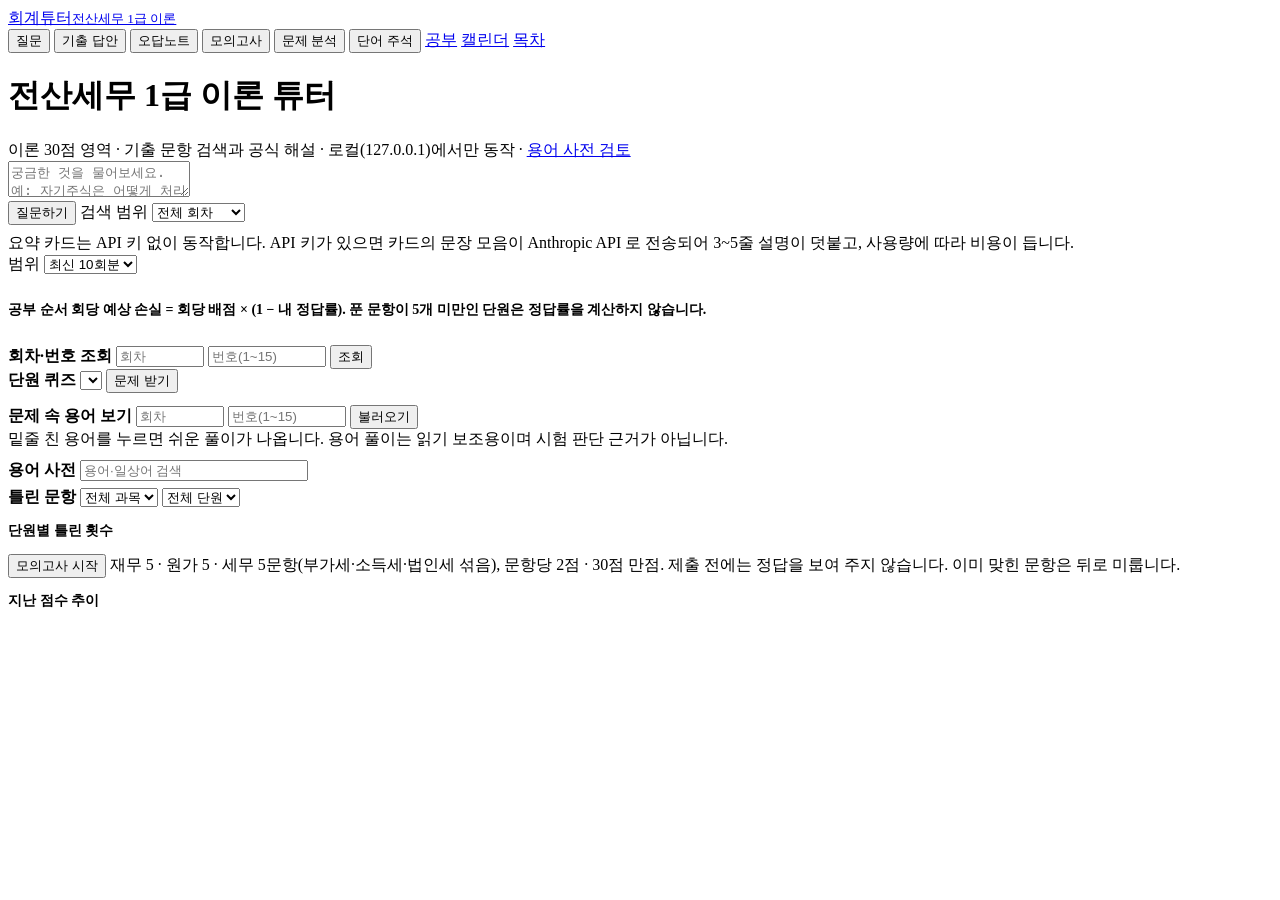
==== tutor/static/index.html @ b5118754 "계획 세우기(/plan)·계획↔실제 매칭(match)·캘린더(/calendar)·오늘의 공부 계획 연동·비밀번호 변경/초기화, 점검 시나리오와 스크린샷" ====
<!doctype html>
<html lang="ko">
<head>
<meta charset="utf-8">
<title>전산세무 1급 이론 튜터</title>
<meta name="viewport" content="width=device-width, initial-scale=1">
<link rel="stylesheet" href="/static/theme.css">
</head>
<body>
<header class="topbar"><div class="topbar-inner">
  <a class="brand" href="/">회계튜터<small>전산세무 1급 이론</small></a>
  <div class="tabs-wrap"><nav class="tabs" aria-label="화면 이동">
    <button class="tab active" data-tab="ask">질문</button>
    <button class="tab" data-tab="answers">기출 답안</button>
    <button class="tab" data-tab="notebook">오답노트</button>
    <button class="tab" data-tab="mock">모의고사</button>
    <button class="tab" data-tab="analysis">문제 분석</button>
    <button class="tab" data-tab="words">단어 주석</button>
    <a class="tab-link" href="/study">공부</a>
    <a class="tab-link" href="/calendar">캘린더</a>
    <a class="tab-link" href="/toc">목차</a>
  </nav></div>
</div></header>
<main>
<div id="ask-panel" class="panel active">
<section id="today" class="box today-card" aria-label="오늘의 공부"></section>
<h1>전산세무 1급 이론 튜터</h1>
<div class="sub">이론 30점 영역 · 기출 문항 검색과 공식 해설 · 로컬(127.0.0.1)에서만 동작 · <a id="glossaryReviewLink" href="/glossary-review">용어 사전 검토</a></div>
<div>
  <textarea id="q" aria-label="질문" placeholder="궁금한 것을 물어보세요. 예: 자기주식은 어떻게 처리해? / 수출하면 부가세가 0%라는데 무슨 뜻이야?"></textarea>
  <div class="row">
    <button id="ask">질문하기</button>
    <label class="small">검색 범위
      <select id="scope"><option value="all">전체 회차</option><option value="10">최신 10회분</option></select>
    </label>
  </div>
  <div id="recent" class="small" style="margin-top:8px"></div>
  <div id="favs" class="small" style="margin-top:4px"></div>
  <div class="small" style="margin-top:6px">요약 카드는 API 키 없이 동작합니다. API 키가 있으면 카드의 문장 모음이 Anthropic API 로 전송되어 3~5줄 설명이 덧붙고, 사용량에 따라 비용이 듭니다.</div>
  <div id="answer"></div>
</div>
</div>

<div id="analysis" class="panel">
  <div class="row" style="margin-top:0">
    <label class="small">범위 <select id="anScope"><option value="10">최신 10회분</option><option value="all">전체 회차</option></select></label>
    <span id="anInfo" class="small"></span>
  </div>
  <div style="margin-top:8px"><table id="anTable"></table></div>
  <h3 style="font-size:14px;margin-top:18px">공부 순서 <span class="small">회당 예상 손실 = 회당 배점 × (1 − 내 정답률). 푼 문항이 5개 미만인 단원은 정답률을 계산하지 않습니다.</span></h3>
  <table id="soTable"></table>
  <div id="studyRun" style="margin-top:12px"></div>
</div>

<div id="answers" class="panel">
  <div class="row" style="margin-top:0">
    <b>회차·번호 조회</b>
    <input id="lkRound" type="number" placeholder="회차" style="width:80px">
    <input id="lkNumber" type="number" placeholder="번호(1~15)" style="width:110px">
    <button id="lkGo">조회</button>
  </div>
  <div class="row"><b>단원 퀴즈</b>
    <select id="quizUnit"></select>
    <button id="quizGo" class="ghost">문제 받기</button>
  </div>
  <div id="card" style="margin-top:12px"></div>
</div>

<div id="words" class="panel">
  <div class="row" style="margin-top:0">
    <b>문제 속 용어 보기</b>
    <input id="wdRound" type="number" placeholder="회차" style="width:80px">
    <input id="wdNumber" type="number" placeholder="번호(1~15)" style="width:110px">
    <button id="wdGo">불러오기</button>
  </div>
  <div class="small">밑줄 친 용어를 누르면 쉬운 풀이가 나옵니다. 용어 풀이는 읽기 보조용이며 시험 판단 근거가 아닙니다.</div>
  <div id="wdCard" style="margin-top:10px"></div>
  <div id="wdMeaning" class="meaning"></div>
  <div class="row"><b>용어 사전</b> <input id="gq" placeholder="용어·일상어 검색" style="width:220px"></div>
  <div id="gList" style="margin-top:6px"></div>
</div>

<div id="notebook" class="panel">
  <div class="row" style="margin-top:0">
    <b>틀린 문항</b>
    <select id="nbSubject"><option value="">전체 과목</option><option>재무회계</option><option>원가회계</option><option>세무회계</option></select>
    <select id="nbUnit"><option value="">전체 단원</option></select>
    <span id="nbInfo" class="small"></span>
  </div>
  <div id="nbList" style="margin-top:8px"></div>
  <div id="nbCard" style="margin-top:12px"></div>
  <h3 style="font-size:14px">단원별 틀린 횟수</h3>
  <table id="nbCounts"></table>
</div>

<div id="mock" class="panel">
  <div class="row" style="margin-top:0">
    <button id="mockStart">모의고사 시작</button>
    <span class="small">재무 5 · 원가 5 · 세무 5문항(부가세·소득세·법인세 섞음), 문항당 2점 · 30점 만점. 제출 전에는 정답을 보여 주지 않습니다. 이미 맞힌 문항은 뒤로 미룹니다.</span>
  </div>
  <div id="mockBody" style="margin-top:10px"></div>
  <h3 style="font-size:14px">지난 점수 추이</h3>
  <table id="mockHistory"></table>
</div>

</main>
<script src="/static/quizcard.js"></script>
<script>
// ---- 탭 ----
document.querySelectorAll(".tab").forEach((tab) => tab.addEventListener("click", () => {
  document.querySelectorAll(".tab").forEach((t) => t.classList.toggle("active", t === tab));
  document.querySelectorAll(".panel").forEach((p) => p.classList.toggle("active", p.id === tab.dataset.tab || p.id === tab.dataset.tab + "-panel"));
  history.replaceState(null, "", "#" + tab.dataset.tab);
  revealActiveTab();
}));
function revealActiveTab() { const nav = document.querySelector(".tabs"); scrollTabIntoView(nav); }
function showTab(name) { document.querySelector(`.tab[data-tab="${name}"]`).click(); }

// ---- 질문창 ----
let lastAsk = { q: "", scope: "all" };
async function runAsk(q, scope) {
  q = q.trim();
  if (!q) return;
  $("ask").disabled = true;
  $("answer").replaceChildren(el("div", { className: "small", textContent: "찾는 중…" }));
  const { data } = await api("/api/ask", { q, scope });
  $("ask").disabled = false;
  lastAsk = { q, scope };
  if (!data.error) rememberQuery(q);
  renderAnswer(data);
}
$("ask").addEventListener("click", () => runAsk($("q").value, $("scope").value));

// ---- 최근 질문(브라우저 localStorage, 쓸 수 없어도 정상 동작) ----
const RECENT_KEY = "tutorRecentQueries";
function readRecent() {
  try { const v = JSON.parse(localStorage.getItem(RECENT_KEY) || "[]"); return Array.isArray(v) ? v.filter((x) => typeof x === "string").slice(0, 10) : []; }
  catch (e) { return []; }
}
function rememberQuery(q) {
  try { localStorage.setItem(RECENT_KEY, JSON.stringify([q, ...readRecent().filter((x) => x !== q)].slice(0, 10))); } catch (e) { /* 저장 실패는 무시 */ }
  renderRecent();
}
function renderRecent() {
  const box = $("recent");
  const items = readRecent();
  box.replaceChildren(el("b", { textContent: "최근 질문 " }), ...(items.length ? items.map((q) => {
    const b = el("button", { className: "ghost chip", textContent: q });
    b.addEventListener("click", () => { $("q").value = q; runAsk(q, $("scope").value); });
    return b;
  }) : [el("span", { textContent: "(없음)" })]));
}

// ---- 즐겨찾기(서버 DB) ----
async function loadFavorites() {
  const { data } = await api("/api/favorites");
  const box = $("favs");
  box.replaceChildren(el("b", { textContent: "즐겨찾기 " }), ...(data.favorites.length ? data.favorites.map((f) => {
    const open = el("button", { className: "ghost chip", textContent: "★ " + f.query });
    open.addEventListener("click", () => { $("q").value = f.query; $("scope").value = f.scope; runAsk(f.query, f.scope); });
    const del = el("button", { className: "ghost chip", textContent: "삭제", title: "즐겨찾기에서 삭제" });
    del.addEventListener("click", async () => { await api("/api/favorites/delete", { q: f.query }); loadFavorites(); updateStar(); });
    return el("span", { style: "white-space:nowrap" }, open, del, " ");
  }) : [el("span", { textContent: "(없음)" })]));
  window.favoriteQueries = new Set(data.favorites.map((f) => f.query));
}
async function updateStar() {
  const star = $("starBtn");
  if (!star) return;
  star.textContent = window.favoriteQueries.has(lastAsk.q) ? "★ 즐겨찾기 해제" : "☆ 즐겨찾기";
}

function renderAnswer(data) {
  const box = $("answer");
  box.replaceChildren();
  if (data.error) { box.append(el("div", { className: "result-wrong", textContent: data.error })); return; }
  if (data.no_direct) box.append(el("div", { className: "notice", textContent: "이 주제를 직접 다룬 기출을 찾지 못했습니다. 아래는 일부 낱말만 겹치는 문항일 수 있습니다." }));
  box.append(renderSummary(data.summary));
  const ai = data.ai;
  if (ai && ai.status === "ok") {
    box.append(el("div", { className: "small", textContent: "AI 설명 (요약 카드의 문장만 근거로, 출처는 회차-문항)" }),
               el("div", { className: "ai", textContent: ai.text }));
    if (ai.ungrounded.length) box.append(el("div", { className: "notice", textContent: "주의: 검색 근거에 없는 출처가 인용됐습니다: " + ai.ungrounded.join(", ") }));
    box.append(el("div", { className: "small", textContent: ai.message }));
  } else if (ai && ai.message) {
    box.append(el("div", { className: "notice", textContent: ai.message }));
  }
  const s = data.search;
  const info = `검색 범위: ${s.scope} · 검색어: ${s.terms.join(", ") || "-"}` + (s.expanded.length ? ` · 일상어 확장: ${s.expanded.join(", ")}` : "");
  box.append(el("div", { className: "small", style: "margin-top:8px", textContent: info }));
  if (s.note) box.append(el("div", { className: "notice", textContent: s.note }));
  for (const r of s.results) {
    const row = el("div", { className: "hit" });
    row.append(el("div", { className: "meta", textContent: `출처 ${r.id} (${r.round}회 ${r.number}번) · ${[r.subject, r.tax, r.unit].filter(Boolean).join(" › ")}` }),
               ...(r.tax_notice ? [el("span", { className: "taxflag", textContent: r.tax_notice })] : []),
               el("div", { textContent: r.question }));
    const open = el("button", { className: "ghost", textContent: "문제·해설 열기" });
    open.style.marginTop = "4px";
    open.addEventListener("click", () => { showTab("answers"); loadQuestion(r.round, r.number); });
    row.append(open);
    box.append(row);
  }
}

function sentenceList(items) {
  if (!items.length) return el("div", { className: "small", textContent: "해당 문장이 없습니다." });
  const ul = el("ul");
  for (const it of items) {
    const li = el("li", {}, ...highlight(it.text, it.matched), " ", el("span", { className: "src", textContent: `(${it.sources.join(", ")}${it.count > 1 ? ` · ${it.count}회 출제` : ""} · 핵심어 ${it.matched.join(", ")})` }));
    if (it.tax_notice) li.append(" ", el("span", { className: "taxflag", textContent: it.tax_notice }));
    ul.append(li);
  }
  return ul;
}
function renderSummary(sm) {
  const card = el("div", { className: "card" });
  const cv = sm.coverage;
  card.append(el("b", { textContent: "주제 요약 카드 " }));
  const star = el("button", { id: "starBtn", className: "ghost chip" });
  star.addEventListener("click", async () => {
    const saved = window.favoriteQueries.has(lastAsk.q);
    await api(saved ? "/api/favorites/delete" : "/api/favorites", { q: lastAsk.q, scope: lastAsk.scope });
    await loadFavorites();
    updateStar();
  });
  card.append(star);
  setTimeout(updateStar, 0);
  if (!cv.questions) { card.append(el("div", { className: "small", textContent: "요약할 관련 기출이 없습니다." })); return card; }
  card.append(el("div", { className: "small", textContent: `출제 현황: 관련 기출 ${cv.questions}문항 · ${cv.round_count}개 회차(${cv.rounds.join(", ")}회) · 가장 최근 ${cv.latest_round}회` }));
  if (sm.tax_notice) card.append(el("div", {}, el("span", { className: "taxflag", textContent: sm.tax_notice })));
  const ok = el("div", { className: "okc" }, el("h3", { textContent: "맞는 문장 (시험에서 옳다고 인정된 내용)" }), sentenceList(sm.right));
  const trap = el("div", { className: "trap" }, el("h3", { textContent: "자주 나온 함정 (틀린 문장으로 출제된 내용)" }), sentenceList(sm.traps));
  card.append(ok, trap);
  if (sm.excluded.length) {
    const ul = el("ul");
    for (const e of sm.excluded) ul.append(el("li", {}, `${e.id} [${e.kind}] ${e.question.slice(0, 60)}${e.question.length > 60 ? "…" : ""}`));
    card.append(el("h3", { textContent: "문장 요약에서 제외한 문항 (계산·조합·식별형·전항 정답 처리)" }), ul);
  }
  const run = el("div", { id: "topicRun", style: "margin-top:8px" });
  const go = el("button", { id: "topicGo", textContent: `이 주제 기출 풀기 (${sm.related_ids.length}문제)` });
  go.addEventListener("click", () => runSession(sm.related_ids, run, "이 주제 기출"));
  card.append(el("div", { className: "row" }, go), run);
  card.append(el("div", { className: "small", textContent: "문항 유형(옳은/옳지 않은 것)은 문제 글의 낱말로 자동 판별하므로 틀릴 수 있습니다. 시험 판단은 공식 해설을 따르세요." }));
  return card;
}

// ---- 문제 분석 탭 ----
async function loadAnalysis() {
  const { data } = await api("/api/analysis?" + query({ scope: $("anScope").value }));
  $("anInfo").textContent = `분석 회차 ${data.rounds}개 · 문항 ${data.total_questions}개 (배점은 문항당 점수의 합 ÷ 회차 수)`;
  const table = $("anTable");
  table.replaceChildren(el("tr", {}, ...["단원", "출제 문항", "출제 회차", "회차 출제율", "문항 비율", "회당 배점"].map((h) => el("th", { textContent: h }))));
  for (const r of data.rows) {
    table.append(el("tr", {},
      el("td", { textContent: r.label }), el("td", { className: "num", textContent: r.questions }),
      el("td", { className: "num", textContent: r.rounds }),
      el("td", { className: "num", textContent: Math.round(r.appear_rate * 100) + "%" }),
      el("td", { className: "num", textContent: (r.share * 100).toFixed(1) + "%" }),
      el("td", { className: "num", textContent: r.points_per_round })));
  }
}
$("anScope").addEventListener("change", () => { loadAnalysis(); loadStudyOrder(); });

async function loadStudyOrder() {
  const { data } = await api("/api/study_order?" + query({ scope: $("anScope").value }));
  const table = $("soTable");
  table.replaceChildren(el("tr", {}, ...["순서", "단원", "회당 배점", "푼 문항", "내 정답률", "회당 예상 손실", ""].map((h) => el("th", { textContent: h }))));
  data.rows.forEach((r, n) => {
    const go = el("button", { className: "ghost", textContent: "이 단원 5문제 풀기" });
    go.addEventListener("click", async () => {
      const res = await api("/api/quiz_set?" + query({ subject: r.subject, tax: r.tax, unit: r.unit, count: 5 }));
      if (res.ok) runSession(res.data.ids, $("studyRun"), `${r.label} 5문제`);
    });
    const lack = r.status !== "ok";
    table.append(el("tr", {}, el("td", { className: "num", textContent: lack ? "-" : n + 1 }), el("td", { textContent: r.label }),
      el("td", { className: "num", textContent: r.points_per_round }), el("td", { className: "num", textContent: r.solved_questions }),
      el("td", { className: "num", textContent: lack ? "기록 부족" : Math.round(r.accuracy * 100) + "%" }),
      el("td", { className: "num", textContent: lack ? "기록 부족" : r.expected_loss }), el("td", {}, go)));
  });
}

// ---- 기출 답안 탭 ----
let solved = [];
async function loadQuestion(round, number) {
  const { ok, data } = await api("/api/question?" + query({ round, number }));
  if (!ok) { $("card").replaceChildren(el("div", { className: "result-wrong", textContent: data.error })); return; }
  renderCard(data, $("card"));
}
$("lkGo").addEventListener("click", () => loadQuestion($("lkRound").value, $("lkNumber").value));
$("quizGo").addEventListener("click", async () => {
  const [subject, tax, unit] = $("quizUnit").value.split("|");
  const { ok, data } = await api("/api/quiz?" + query({ subject, tax, unit, exclude: solved.join(",") }));
  if (!ok) { solved = []; $("card").replaceChildren(el("div", { className: "notice", textContent: data.error + " (푼 문제 목록을 비웠습니다. 다시 눌러 주세요.)" })); return; }
  solved.push(data.id);
  renderCard(data, $("card"));
});
async function loadUnits() {
  const { data } = await api("/api/units");
  $("quizUnit").replaceChildren(el("option", { value: "||", textContent: "전체 단원" }),
    ...data.units.map((u) => el("option", { value: `${u.subject}|${u.tax}|${u.unit}`, textContent: `${u.label} (${u.count})` })));
  const names = [...new Set(data.units.map((u) => u.unit))].sort();
  $("nbUnit").replaceChildren(el("option", { value: "", textContent: "전체 단원" }), ...names.map((n) => el("option", { value: n, textContent: n })));
}

// ---- 단어 주석 탭 ----
function renderAnnotated(pieces, meanings) {
  const span = el("span");
  for (const p of pieces) {
    if (!p.term) { span.append(p.text); continue; }
    const t = el("span", { className: "term", textContent: p.text });
    t.addEventListener("click", () => {
      const box = $("wdMeaning");
      box.style.display = "block";
      box.replaceChildren(el("b", { textContent: p.term + " : " }), meanings[p.term]);
    });
    span.append(t);
  }
  return span;
}
$("wdGo").addEventListener("click", async () => {
  const { ok, data } = await api("/api/annotated?" + query({ round: $("wdRound").value, number: $("wdNumber").value }));
  const card = $("wdCard");
  $("wdMeaning").style.display = "none";
  if (!ok) { card.replaceChildren(el("div", { className: "result-wrong", textContent: data.error })); return; }
  card.replaceChildren(el("div", { className: "meta", textContent: `${data.id} · ${[data.meta.subject, data.meta.tax, data.meta.unit].filter(Boolean).join(" › ")}` }),
    el("div", { style: "margin:6px 0;font-weight:600" }, renderAnnotated(data.question, data.meanings)),
    ...data.choices.map((c, i) => el("div", { style: "margin:3px 0" }, `${["①", "②", "③", "④"][i] || i + 1} `, renderAnnotated(c, data.meanings))));
});
async function loadGlossary() {
  const { data } = await api("/api/glossary?" + query({ q: $("gq").value }));
  $("gList").replaceChildren(...data.terms.map((t) => el("div", { className: "hit" }, el("b", { textContent: t.term }), " — " + t.meaning)));
}
$("gq").addEventListener("input", loadGlossary);

// ---- 오답노트 탭 ----
async function loadNotebook() {
  const { data } = await api("/api/notebook?" + query({ subject: $("nbSubject").value, unit: $("nbUnit").value }));
  $("nbInfo").textContent = `오답노트에 남은 문항 ${data.items.length}개 (다시 풀어 맞히면 빠집니다)`;
  const list = $("nbList");
  list.replaceChildren(...(data.items.length ? data.items.map((it) => {
    const row = el("div", { className: "hit" }, el("span", { className: "meta", textContent: `${it.id} · ${[it.subject, it.tax, it.unit].filter(Boolean).join(" › ")} · 틀린 횟수 ${it.wrong_count}` }),
                    el("div", { textContent: it.first_line }));
    const again = el("button", { className: "ghost", textContent: "다시 풀기" });
    again.style.marginTop = "4px";
    again.addEventListener("click", async () => {
      const { ok, data: q } = await api("/api/question?" + query({ id: it.id }));
      if (ok) renderCard(q, $("nbCard"), ({ kind }) => { if (kind === "correct") loadNotebook(); });
    });
    row.append(again);
    return row;
  }) : [el("div", { className: "small", textContent: "오답노트가 비어 있습니다." })]));
  const table = $("nbCounts");
  table.replaceChildren(el("tr", {}, ...["단원", "틀린 횟수(누적)", "아직 남은 문항"].map((h) => el("th", { textContent: h }))));
  for (const r of data.unit_counts) table.append(el("tr", {}, el("td", { textContent: r.label }), el("td", { className: "num", textContent: r.wrong_total }), el("td", { className: "num", textContent: r.open_questions })));
}
$("nbSubject").addEventListener("change", loadNotebook);
$("nbUnit").addEventListener("change", loadNotebook);
document.querySelector('.tab[data-tab="notebook"]').addEventListener("click", loadNotebook);

// ---- 모의고사 탭 ----
let mockAnswers = {};
$("mockStart").addEventListener("click", async () => {
  const { ok, data } = await api("/api/mock/new");
  if (!ok) { $("mockBody").replaceChildren(el("div", { className: "notice", textContent: data.error })); return; }
  mockAnswers = {};
  const ids = data.questions.map((q) => q.id);
  const sheet = el("div", { className: "sheet" });
  const bubbles = [];                                          // 문항별 OMR 칸 4개
  const progress = el("div", { className: "omr-progress", ariaLive: "polite" });
  const refresh = () => {
    ids.forEach((id, n) => bubbles[n].forEach((b, i) => b.classList.toggle("on", mockAnswers[id] === String(i + 1))));
    progress.textContent = `${Object.keys(mockAnswers).length} / ${ids.length} 문항 답함`;
  };
  data.questions.forEach((q, n) => {
    const item = el("div", { className: "hit", id: `mq-${n + 1}` }, el("div", { className: "meta", textContent: `${n + 1}번 · ${q.subject}${q.tax ? " › " + q.tax : ""}` }),
                    el("div", { className: "stem", textContent: q.question }));
    for (const note of q.tax_notes || (q.tax_notice ? [q.tax_notice] : [])) item.append(el("div", {}, el("span", { className: "taxflag", textContent: note })));
    const buttons = q.choices.map((text, i) => {
      const b = choiceButton(i, text);
      b.addEventListener("click", () => {                       // 제출 전에는 고르기만 한다(채점·정답 표시 없음)
        mockAnswers[q.id] = String(i + 1);
        buttons.forEach((x) => x.classList.toggle("picked", x === b));
        refresh();
      });
      return b;
    });
    bubbles.push(q.choices.map((_, i) => {
      const dot = el("button", { className: "omr-bubble", textContent: String(i + 1), ariaLabel: `${n + 1}번 문항 ${i + 1}번 보기` });
      dot.addEventListener("click", () => buttons[i].click());
      return dot;
    }));
    item.append(...buttons);
    sheet.append(item);
  });
  const submit = el("button", { id: "mockSubmit", textContent: "제출하고 채점하기" });
  submit.addEventListener("click", async () => {
    submit.disabled = true;
    const res = await api("/api/mock/submit", { ids, answers: mockAnswers });
    renderMockResult(res.data);
    loadStudyOrder();
    loadMockHistory(res.data.history);
  });
  const omr = el("table", { className: "omr-table" }, ...ids.map((_, n) => el("tr", {}, el("th", { textContent: n + 1, scope: "row" }), ...bubbles[n].map((b) => el("td", {}, b)))));
  const box = el("div", { className: "mock-layout" }, sheet, el("aside", { className: "omr-panel" }, el("div", { className: "omr-title", textContent: "OMR 답안카드" }), omr, progress, submit));
  refresh();
  $("mockBody").replaceChildren(box);
});
function renderMockResult(r) {
  const box = el("div", { id: "mockResult" });
  box.append(el("div", { className: "result-right", textContent: `점수 ${r.score} / ${r.max_score}점` }),
             el("div", { className: "small", textContent: Object.entries(r.by_subject).map(([s, v]) => `${s} ${v.score}/${v.max}`).join(" · ") }));
  if (!r.wrong.length) box.append(el("div", { textContent: "모두 맞혔습니다." }));
  for (const w of r.wrong) {
    box.append(el("div", { className: "hit" }, el("div", { className: "meta", textContent: `${w.id} · ${w.subject} › ${w.unit} · 내 답 ${w.your_choice || "미응답"} · 정답 ${w.answer}번` }),
                  el("div", { textContent: w.question }), el("div", { className: "explain", textContent: w.explanation })));
  }
  $("mockBody").replaceChildren(box);
}
async function loadMockHistory(known) {
  const history = known || (await api("/api/mock/history")).data.history;
  const table = $("mockHistory");
  table.replaceChildren(el("tr", {}, ...["회차", "날짜", "점수", "재무", "원가", "세무", "직전 대비"].map((h) => el("th", { textContent: h }))));
  for (const h of history) {
    const sub = (name) => `${h.by_subject[name].score}/${h.by_subject[name].max}`;
    table.append(el("tr", {}, el("td", { textContent: h.n }), el("td", { textContent: new Date(h.taken_at * 1000).toLocaleString("ko-KR") }),
      el("td", { className: "num", textContent: `${h.score}/${h.max_score}` }), el("td", { textContent: sub("재무회계") }),
      el("td", { textContent: sub("원가회계") }), el("td", { textContent: sub("세무회계") }),
      el("td", { className: "num", textContent: h.diff === null ? "-" : (h.diff > 0 ? "+" : "") + h.diff })));
  }
}
document.querySelector('.tab[data-tab="mock"]').addEventListener("click", () => loadMockHistory());

// ------------------------------------------------------------------ 오늘의 공부 카드(첫 화면 맨 위)
const TASK_HREF = {
  note: (t) => "/study/" + encodeURIComponent(t.unit),
  ox: (t) => "/ox?" + query({ subject: t.subject, tax: t.tax, unit: t.unit, count: t.need || 20 }),
  quiz: (t) => "/ox?" + query({ mode: "quiz", subject: t.subject, tax: t.tax, unit: t.unit, count: t.need || 5 }),
  review: () => "/ox?mode=review",
  mock: () => "/#mock",
};
async function loadToday() {
  const { ok, data } = await api("/api/today");
  const card = $("today");
  if (!ok) { card.replaceChildren(); return; }
  const done = data.tasks.filter((t) => t.done).length;
  const head = el("h2", {}, "오늘의 공부 ", el("span", { id: "todayStatus", className: data.complete ? "today-done" : "small", textContent: data.rest ? data.message : data.complete ? "오늘 완료" : `${done}/${data.tasks.length} 완료` }));
  const list = el("ul", { className: "today-list", id: "todayList" });
  for (const t of data.tasks) {
    const row = el("li", { className: "today-row" + (t.done ? " done" : "") });
    row.dataset.task = t.key;
    const go = el("a", { className: t.done ? "btn ghost-btn" : "btn", href: TASK_HREF[t.kind](t), textContent: t.kind === "review" ? (t.done ? "복습 열기" : "바로 시작") : t.kind === "note" ? "노트 열기" : "시작" });
    row.append(el("span", { className: "today-check", ariaLabel: t.done ? "완료" : "아직", textContent: t.done ? "✔" : "○" }), el("span", { className: "today-label" }, el("b", { textContent: t.label + " " }), t.detail), go);
    list.append(row);
  }
  const pct = (x) => (x.rate === null ? "-" : Math.round(x.rate * 100) + "%");
  const bars = data.week.map((d) => el("tr", {}, el("td", { textContent: d.date.slice(5) }),
    el("td", { className: "num", textContent: d.ox.n ? `${pct(d.ox)} (${d.ox.right}/${d.ox.n})` : "-" }),
    el("td", { className: "num", textContent: d.quiz.n ? `${pct(d.quiz)} (${d.quiz.right}/${d.quiz.n})` : "-" })));
  const week = el("details", { className: "today-week" }, el("summary", { textContent: "지난 7일 기록" }),
    el("table", { id: "weekTable" }, el("thead", {}, el("tr", {}, el("th", { textContent: "날짜" }), el("th", { textContent: "O/X 정답률" }), el("th", { textContent: "기출 정답률" }))), el("tbody", {}, ...bars)));
  const settings = el("details", { className: "today-settings" }, el("summary", { textContent: "하루 분량 설정" }));
  const inputs = {};
  const labels = { daily_notes: ["노트 수", 1, 5], daily_ox: ["O/X 개수", 5, 50], daily_questions: ["기출 개수", 1, 30] };
  const form = el("div", { className: "row" });
  for (const [key, [label, min, max]] of Object.entries(labels)) {
    inputs[key] = el("input", { type: "number", id: "set-" + key, min: String(min), max: String(max), value: String(data.settings[key]), ariaLabel: label });
    form.append(el("label", { className: "small" }, label + " ", inputs[key]));
  }
  const save = el("button", { id: "settingsSave", className: "ghost", textContent: "저장" });
  const msg = el("span", { className: "small", id: "settingsMsg" });
  save.addEventListener("click", async () => {
    const res = await api("/api/settings", Object.fromEntries(Object.entries(inputs).map(([k, i]) => [k, i.value])));
    if (!res.ok) { msg.textContent = res.data.error; return; }
    await loadToday();
    $("todayMsg").textContent = "하루 분량을 저장했습니다.";
  });
  form.append(save, msg);
  settings.append(form);
  card.replaceChildren(head,
    el("div", { className: "small", id: "todayMeta" }, "연속 공부 ", el("b", { id: "streakDays", textContent: `${data.streak}일` }), ` · 예정된 복습 ${data.review.waiting}개(아직 날짜 안 됨) · 복습 완료 ${data.review.done}개 · 오늘 ${data.date} · `,
      el("a", { id: "calendarLink", href: "/calendar", textContent: data.plan ? "내 계획(캘린더)" : "계획 세우기" })),
    list, week, settings, el("div", { className: "small", id: "todayMsg" }));
}
loadToday();

loadAnalysis(); loadStudyOrder(); loadUnits(); loadGlossary(); renderRecent(); loadFavorites();
function tabFromHash() { if (document.querySelector(`.tab[data-tab="${location.hash.slice(1)}"]`)) showTab(location.hash.slice(1)); }   // 다른 화면의 탭 링크(/#answers 등)
tabFromHash();
window.addEventListener("hashchange", tabFromHash);
watchTabOverflow(document.querySelector(".tabs"));
revealActiveTab();
</script>
</body>
</html>
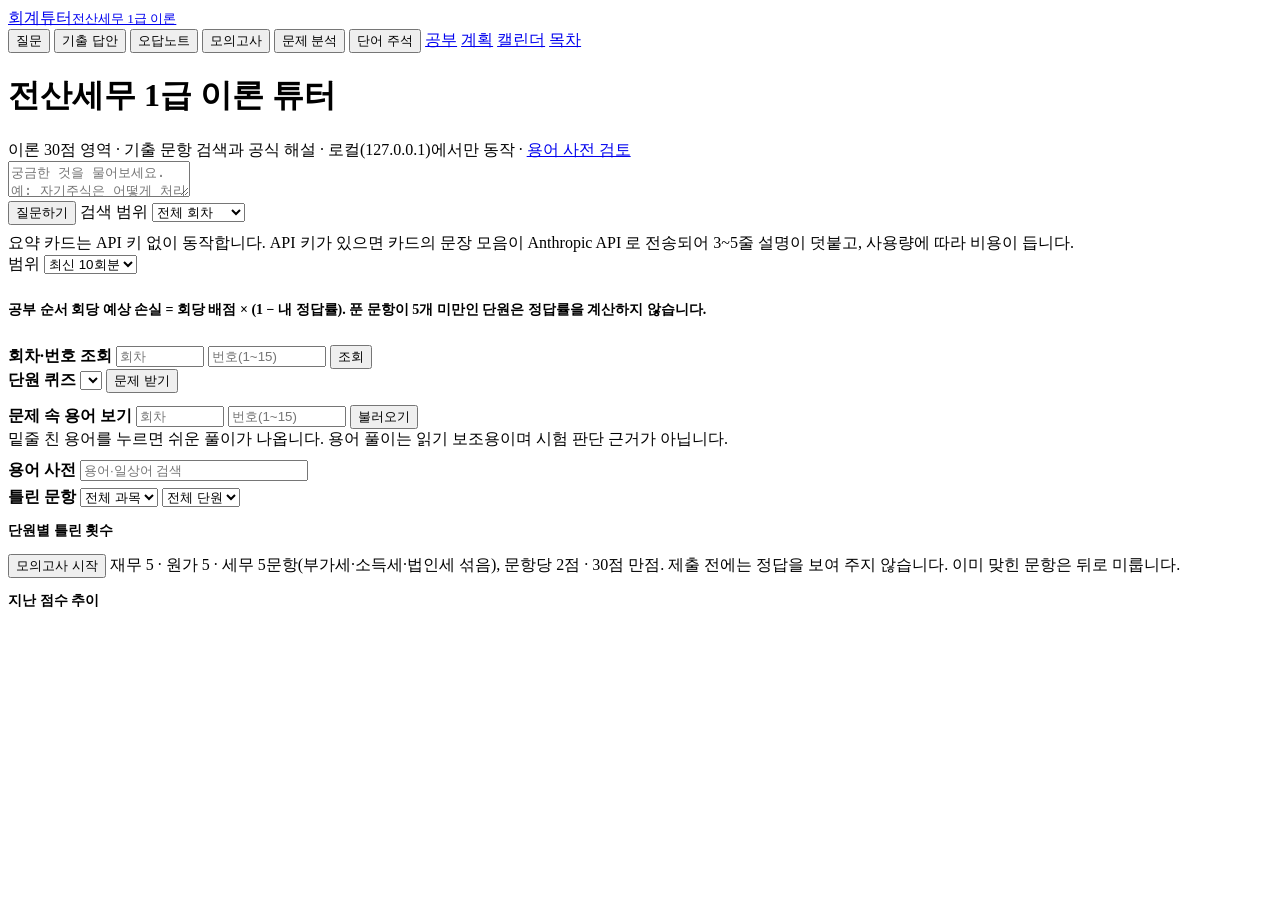
==== commit 7e6b2b3d: "상단 탭: 데스크톱 폭에서 줄바꿈해 모두 보이게, '계획' 탭 추가, 계획 없는 오늘의 공부 카드 링크를 /plan 으로, 점검 시나리오" ====
--- a/tutor/static/index.html
+++ b/tutor/static/index.html
@@ -17,6 +17,7 @@
     <button class="tab" data-tab="analysis">문제 분석</button>
     <button class="tab" data-tab="words">단어 주석</button>
     <a class="tab-link" href="/study">공부</a>
+    <a class="tab-link" href="/plan">계획</a>
     <a class="tab-link" href="/calendar">캘린더</a>
     <a class="tab-link" href="/toc">목차</a>
   </nav></div>
@@ -192,7 +193,7 @@
   for (const r of s.results) {
     const row = el("div", { className: "hit" });
     row.append(el("div", { className: "meta", textContent: `출처 ${r.id} (${r.round}회 ${r.number}번) · ${[r.subject, r.tax, r.unit].filter(Boolean).join(" › ")}` }),
-               ...(r.tax_notice ? [el("span", { className: "taxflag", textContent: r.tax_notice })] : []),
+               ...(r.tax_notice ? [el("span", { className: "taxflag", textContent: r.tax_notice })] : []), ...basisBadges(r),
                el("div", { textContent: r.question }));
     const open = el("button", { className: "ghost", textContent: "문제·해설 열기" });
     open.style.marginTop = "4px";
@@ -208,6 +209,7 @@
   for (const it of items) {
     const li = el("li", {}, ...highlight(it.text, it.matched), " ", el("span", { className: "src", textContent: `(${it.sources.join(", ")}${it.count > 1 ? ` · ${it.count}회 출제` : ""} · 핵심어 ${it.matched.join(", ")})` }));
     if (it.tax_notice) li.append(" ", el("span", { className: "taxflag", textContent: it.tax_notice }));
+    li.append(" ", ...basisBadges(it));
     ul.append(li);
   }
   return ul;
@@ -373,7 +375,8 @@
   };
   data.questions.forEach((q, n) => {
     const item = el("div", { className: "hit", id: `mq-${n + 1}` }, el("div", { className: "meta", textContent: `${n + 1}번 · ${q.subject}${q.tax ? " › " + q.tax : ""}` }),
-                    el("div", { className: "stem", textContent: q.question }));
+                    el("div", { className: "stem", textContent: q.question_view || q.question }), ...renderTables(q.tables));
+    if (q.exam_basis || (q.pre_amend || []).length) item.append(el("div", { className: "basis-row" }, ...basisBadges(q)));
     for (const note of q.tax_notes || (q.tax_notice ? [q.tax_notice] : [])) item.append(el("div", {}, el("span", { className: "taxflag", textContent: note })));
     const buttons = q.choices.map((text, i) => {
       const b = choiceButton(i, text);
@@ -478,7 +481,7 @@
   settings.append(form);
   card.replaceChildren(head,
     el("div", { className: "small", id: "todayMeta" }, "연속 공부 ", el("b", { id: "streakDays", textContent: `${data.streak}일` }), ` · 예정된 복습 ${data.review.waiting}개(아직 날짜 안 됨) · 복습 완료 ${data.review.done}개 · 오늘 ${data.date} · `,
-      el("a", { id: "calendarLink", href: "/calendar", textContent: data.plan ? "내 계획(캘린더)" : "계획 세우기" })),
+      el("a", { id: "calendarLink", href: data.plan ? "/calendar" : "/plan", textContent: data.plan ? "내 계획(캘린더)" : "계획 세우기" })),
     list, week, settings, el("div", { className: "small", id: "todayMsg" }));
 }
 loadToday();
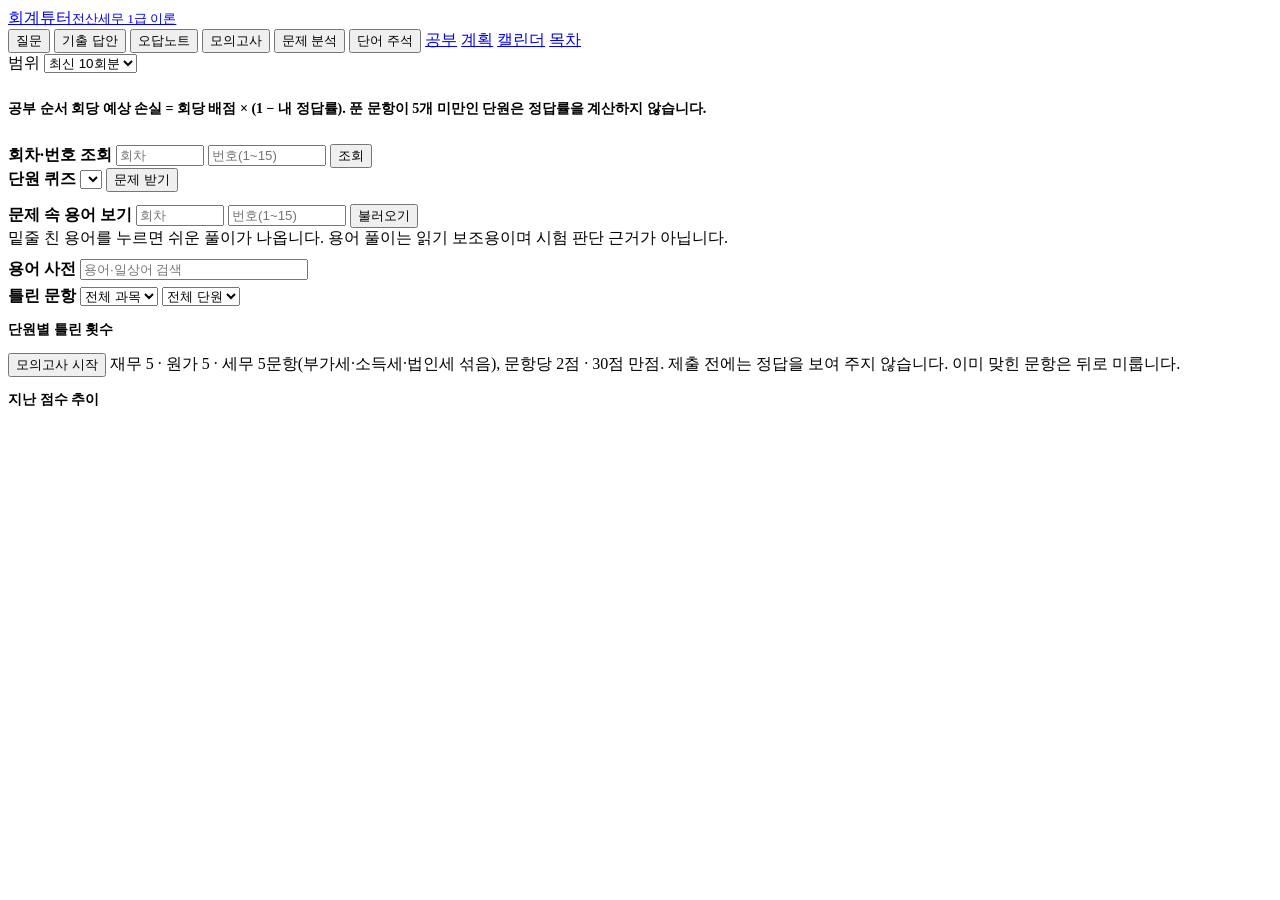
==== commit 88bd2103: "첫 화면 흐름 1·2단계: 로그인 뒤 계획 없으면 /start, 홈은 오늘의 공부 중심(질문창은 /#ask), 오늘의 공부 순서(노트→O/X→기출→복습)·이유·다음 할 일·복습 0" ====
--- a/tutor/static/index.html
+++ b/tutor/static/index.html
@@ -25,6 +25,7 @@
 <main>
 <div id="ask-panel" class="panel active">
 <section id="today" class="box today-card" aria-label="오늘의 공부"></section>
+<div id="askBox" hidden>
 <h1>전산세무 1급 이론 튜터</h1>
 <div class="sub">이론 30점 영역 · 기출 문항 검색과 공식 해설 · 로컬(127.0.0.1)에서만 동작 · <a id="glossaryReviewLink" href="/glossary-review">용어 사전 검토</a></div>
 <div>
@@ -41,6 +42,7 @@
   <div id="answer"></div>
 </div>
 </div>
+</div>
 
 <div id="analysis" class="panel">
   <div class="row" style="margin-top:0">
@@ -112,6 +114,7 @@
   document.querySelectorAll(".tab").forEach((t) => t.classList.toggle("active", t === tab));
   document.querySelectorAll(".panel").forEach((p) => p.classList.toggle("active", p.id === tab.dataset.tab || p.id === tab.dataset.tab + "-panel"));
   history.replaceState(null, "", "#" + tab.dataset.tab);
+  $("askBox").hidden = location.hash !== "#ask";                                  // 질문 입력창은 '질문' 탭(/#ask)에서만 보인다. 홈(/)은 오늘의 공부가 주인공
   revealActiveTab();
 }));
 function revealActiveTab() { const nav = document.querySelector(".tabs"); scrollTabIntoView(nav); }
@@ -449,10 +452,13 @@
   const head = el("h2", {}, "오늘의 공부 ", el("span", { id: "todayStatus", className: data.complete ? "today-done" : "small", textContent: data.rest ? data.message : data.complete ? "오늘 완료" : `${done}/${data.tasks.length} 완료` }));
   const list = el("ul", { className: "today-list", id: "todayList" });
   for (const t of data.tasks) {
-    const row = el("li", { className: "today-row" + (t.done ? " done" : "") });
+    const row = el("li", { className: "today-row" + (t.done ? " done" : "") + (t.next ? " next" : "") });
     row.dataset.task = t.key;
     const go = el("a", { className: t.done ? "btn ghost-btn" : "btn", href: TASK_HREF[t.kind](t), textContent: t.kind === "review" ? (t.done ? "복습 열기" : "바로 시작") : t.kind === "note" ? "노트 열기" : "시작" });
-    row.append(el("span", { className: "today-check", ariaLabel: t.done ? "완료" : "아직", textContent: t.done ? "✔" : "○" }), el("span", { className: "today-label" }, el("b", { textContent: t.label + " " }), t.detail), go);
+    row.append(el("span", { className: "today-check", ariaLabel: t.done ? "완료" : "아직", textContent: t.done ? "✔" : "○" }), el("span", { className: "today-label" }, el("b", { textContent: t.label + " " }), t.detail,
+      ...(t.carried ? [" ", el("span", { className: "carry-badge", textContent: t.carried_note })] : []),
+      ...(t.next ? [" ", el("span", { className: "next-badge", textContent: "다음 할 일" })] : []),
+      el("div", { className: "today-reason small", textContent: t.reason })), go);
     list.append(row);
   }
   const pct = (x) => (x.rate === null ? "-" : Math.round(x.rate * 100) + "%");
@@ -479,7 +485,9 @@
   });
   form.append(save, msg);
   settings.append(form);
-  card.replaceChildren(head,
+  const unitLine = data.units.length ? el("div", { id: "todayUnits", className: "today-units" }, "오늘 단원: ",
+    ...data.units.flatMap((u, i) => [i ? " · " : "", el("b", { textContent: u.unit }), ` (${u.subject}${u.tax ? " · " + u.tax : ""})`])) : null;
+  card.replaceChildren(head, ...(unitLine ? [unitLine] : []),
     el("div", { className: "small", id: "todayMeta" }, "연속 공부 ", el("b", { id: "streakDays", textContent: `${data.streak}일` }), ` · 예정된 복습 ${data.review.waiting}개(아직 날짜 안 됨) · 복습 완료 ${data.review.done}개 · 오늘 ${data.date} · `,
       el("a", { id: "calendarLink", href: data.plan ? "/calendar" : "/plan", textContent: data.plan ? "내 계획(캘린더)" : "계획 세우기" })),
     list, week, settings, el("div", { className: "small", id: "todayMsg" }));
@@ -489,6 +497,7 @@
 loadAnalysis(); loadStudyOrder(); loadUnits(); loadGlossary(); renderRecent(); loadFavorites();
 function tabFromHash() { if (document.querySelector(`.tab[data-tab="${location.hash.slice(1)}"]`)) showTab(location.hash.slice(1)); }   // 다른 화면의 탭 링크(/#answers 등)
 tabFromHash();
+if (!location.hash) document.querySelectorAll(".tab").forEach((t) => t.classList.remove("active"));   // 홈: 탭이 아니라 '오늘의 공부' 화면
 window.addEventListener("hashchange", tabFromHash);
 watchTabOverflow(document.querySelector(".tabs"));
 revealActiveTab();
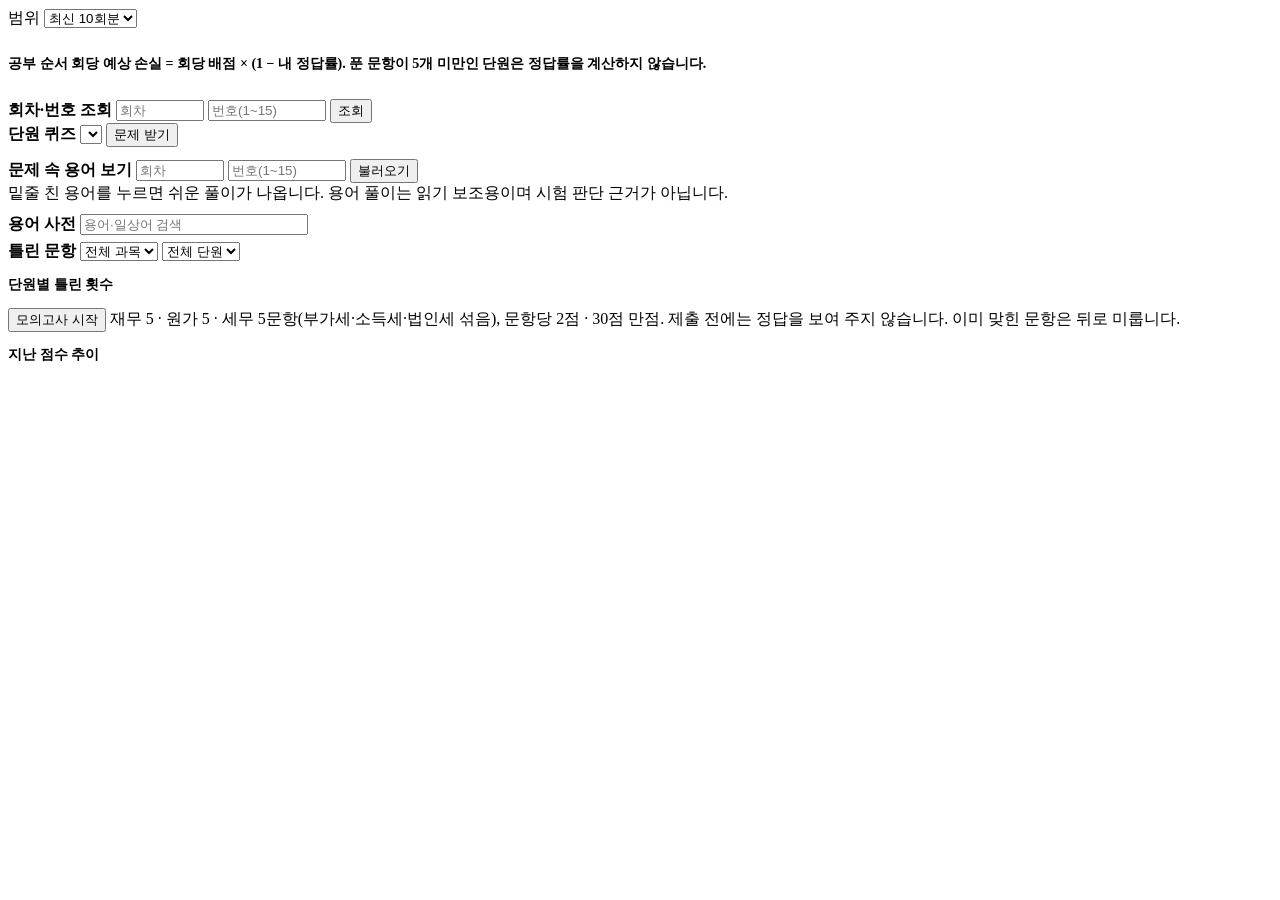
==== commit e9beedc1: "3단계-A 상단 메뉴: 5개 그룹(홈·배우기·풀기·복습·계획) 드롭다운(공용 nav.js), 계정 메뉴, 계획+캘린더 한 화면(/calendar 리다이렉트), 하루 분량 설정은 계" ====
--- a/tutor/static/index.html
+++ b/tutor/static/index.html
@@ -7,21 +7,7 @@
 <link rel="stylesheet" href="/static/theme.css">
 </head>
 <body>
-<header class="topbar"><div class="topbar-inner">
-  <a class="brand" href="/">회계튜터<small>전산세무 1급 이론</small></a>
-  <div class="tabs-wrap"><nav class="tabs" aria-label="화면 이동">
-    <button class="tab active" data-tab="ask">질문</button>
-    <button class="tab" data-tab="answers">기출 답안</button>
-    <button class="tab" data-tab="notebook">오답노트</button>
-    <button class="tab" data-tab="mock">모의고사</button>
-    <button class="tab" data-tab="analysis">문제 분석</button>
-    <button class="tab" data-tab="words">단어 주석</button>
-    <a class="tab-link" href="/study">공부</a>
-    <a class="tab-link" href="/plan">계획</a>
-    <a class="tab-link" href="/calendar">캘린더</a>
-    <a class="tab-link" href="/toc">목차</a>
-  </nav></div>
-</div></header>
+<div id="topbar"></div>
 <main>
 <div id="ask-panel" class="panel active">
 <section id="today" class="box today-card" aria-label="오늘의 공부"></section>
@@ -108,17 +94,23 @@
 
 </main>
 <script src="/static/quizcard.js"></script>
+<script src="/static/nav.js"></script>
 <script>
-// ---- 탭 ----
-document.querySelectorAll(".tab").forEach((tab) => tab.addEventListener("click", () => {
-  document.querySelectorAll(".tab").forEach((t) => t.classList.toggle("active", t === tab));
-  document.querySelectorAll(".panel").forEach((p) => p.classList.toggle("active", p.id === tab.dataset.tab || p.id === tab.dataset.tab + "-panel"));
-  history.replaceState(null, "", "#" + tab.dataset.tab);
-  $("askBox").hidden = location.hash !== "#ask";                                  // 질문 입력창은 '질문' 탭(/#ask)에서만 보인다. 홈(/)은 오늘의 공부가 주인공
-  revealActiveTab();
-}));
-function revealActiveTab() { const nav = document.querySelector(".tabs"); scrollTabIntoView(nav); }
-function showTab(name) { document.querySelector(`.tab[data-tab="${name}"]`).click(); }
+// ---- 화면 전환: 해시로 연다. 해시 없는 / 는 홈(오늘의 공부), /#ask 는 질문창, 나머지는 각 패널(/#answers 등). 메뉴는 nav.js 가 그린다. ----
+const PANELS = ["answers", "notebook", "mock", "analysis", "words"];
+function showTab(name) {                                         // 코드에서 직접 열 때도 주소(해시)를 맞춘다
+  const target = PANELS.includes(name) ? name : name === "ask" ? "ask" : "";
+  history.replaceState(null, "", location.pathname + location.search + (target ? "#" + target : ""));
+  applyHash();
+}
+function applyHash() {
+  const name = location.hash.slice(1);
+  const panel = PANELS.includes(name) ? name : "ask";               // ask-panel = 오늘의 공부 + (#ask 일 때만) 질문창
+  document.querySelectorAll(".panel").forEach((p) => p.classList.toggle("active", p.id === panel || p.id === panel + "-panel"));
+  if (name === "notebook") loadNotebook();                           // 패널을 열 때마다 새로 불러오는 것들
+  if (name === "mock") loadMockHistory();
+  $("askBox").hidden = name !== "ask";                              // 질문 입력창은 /#ask 에서만 보인다. 홈(/)은 오늘의 공부가 주인공
+}
 
 // ---- 질문창 ----
 let lastAsk = { q: "", scope: "all" };
@@ -360,7 +352,6 @@
 }
 $("nbSubject").addEventListener("change", loadNotebook);
 $("nbUnit").addEventListener("change", loadNotebook);
-document.querySelector('.tab[data-tab="notebook"]').addEventListener("click", loadNotebook);
 
 // ---- 모의고사 탭 ----
 let mockAnswers = {};
@@ -434,7 +425,6 @@
       el("td", { className: "num", textContent: h.diff === null ? "-" : (h.diff > 0 ? "+" : "") + h.diff })));
   }
 }
-document.querySelector('.tab[data-tab="mock"]').addEventListener("click", () => loadMockHistory());
 
 // ------------------------------------------------------------------ 오늘의 공부 카드(첫 화면 맨 위)
 const TASK_HREF = {
@@ -467,40 +457,19 @@
     el("td", { className: "num", textContent: d.quiz.n ? `${pct(d.quiz)} (${d.quiz.right}/${d.quiz.n})` : "-" })));
   const week = el("details", { className: "today-week" }, el("summary", { textContent: "지난 7일 기록" }),
     el("table", { id: "weekTable" }, el("thead", {}, el("tr", {}, el("th", { textContent: "날짜" }), el("th", { textContent: "O/X 정답률" }), el("th", { textContent: "기출 정답률" }))), el("tbody", {}, ...bars)));
-  const settings = el("details", { className: "today-settings" }, el("summary", { textContent: "하루 분량 설정" }));
-  const inputs = {};
-  const labels = { daily_notes: ["노트 수", 1, 5], daily_ox: ["O/X 개수", 5, 50], daily_questions: ["기출 개수", 1, 30] };
-  const form = el("div", { className: "row" });
-  for (const [key, [label, min, max]] of Object.entries(labels)) {
-    inputs[key] = el("input", { type: "number", id: "set-" + key, min: String(min), max: String(max), value: String(data.settings[key]), ariaLabel: label });
-    form.append(el("label", { className: "small" }, label + " ", inputs[key]));
-  }
-  const save = el("button", { id: "settingsSave", className: "ghost", textContent: "저장" });
-  const msg = el("span", { className: "small", id: "settingsMsg" });
-  save.addEventListener("click", async () => {
-    const res = await api("/api/settings", Object.fromEntries(Object.entries(inputs).map(([k, i]) => [k, i.value])));
-    if (!res.ok) { msg.textContent = res.data.error; return; }
-    await loadToday();
-    $("todayMsg").textContent = "하루 분량을 저장했습니다.";
-  });
-  form.append(save, msg);
-  settings.append(form);
+  const settings = el("div", { className: "small today-settings-link" }, el("a", { id: "settingsLink", href: "/plan", textContent: "분량 설정은 계획에서" }), " (하루 노트·O/X·기출 개수)");
   const unitLine = data.units.length ? el("div", { id: "todayUnits", className: "today-units" }, "오늘 단원: ",
     ...data.units.flatMap((u, i) => [i ? " · " : "", el("b", { textContent: u.unit }), ` (${u.subject}${u.tax ? " · " + u.tax : ""})`])) : null;
   card.replaceChildren(head, ...(unitLine ? [unitLine] : []),
     el("div", { className: "small", id: "todayMeta" }, "연속 공부 ", el("b", { id: "streakDays", textContent: `${data.streak}일` }), ` · 예정된 복습 ${data.review.waiting}개(아직 날짜 안 됨) · 복습 완료 ${data.review.done}개 · 오늘 ${data.date} · `,
-      el("a", { id: "calendarLink", href: data.plan ? "/calendar" : "/plan", textContent: data.plan ? "내 계획(캘린더)" : "계획 세우기" })),
+      el("a", { id: "calendarLink", href: data.plan ? "/plan#calendar" : "/plan", textContent: data.plan ? "내 계획(캘린더)" : "계획 세우기" })),
     list, week, settings, el("div", { className: "small", id: "todayMsg" }));
 }
 loadToday();
 
 loadAnalysis(); loadStudyOrder(); loadUnits(); loadGlossary(); renderRecent(); loadFavorites();
-function tabFromHash() { if (document.querySelector(`.tab[data-tab="${location.hash.slice(1)}"]`)) showTab(location.hash.slice(1)); }   // 다른 화면의 탭 링크(/#answers 등)
-tabFromHash();
-if (!location.hash) document.querySelectorAll(".tab").forEach((t) => t.classList.remove("active"));   // 홈: 탭이 아니라 '오늘의 공부' 화면
-window.addEventListener("hashchange", tabFromHash);
-watchTabOverflow(document.querySelector(".tabs"));
-revealActiveTab();
+applyHash();
+addEventListener("hashchange", applyHash);
 </script>
 </body>
 </html>
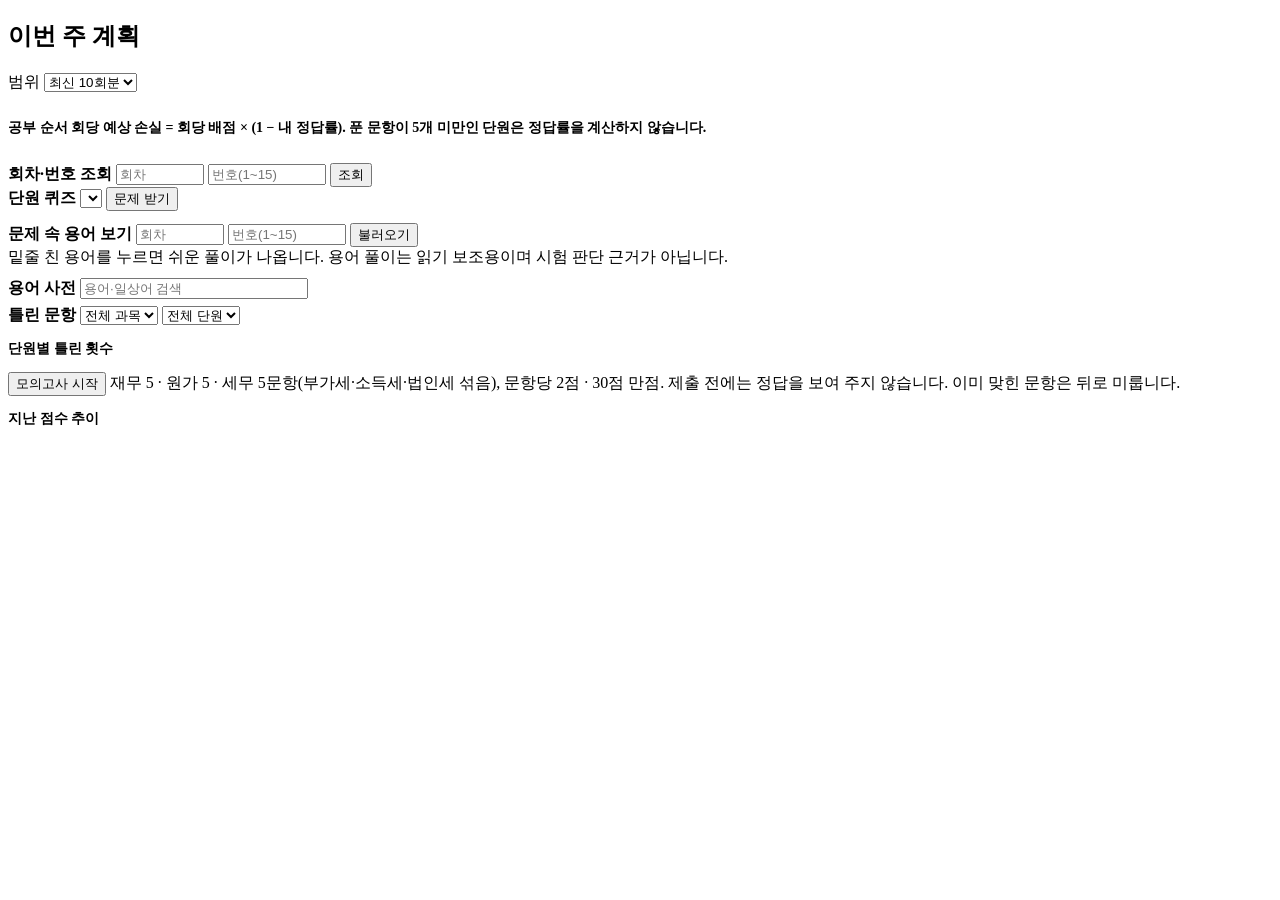
==== commit 5188954a: "LMS 대시보드 틀: 왼쪽 사이드바·상단 바(다크 모드·사용자 메뉴)·홈 대시보드·질문 버튼/패널(ask.js), 테스트·점검" ====
--- a/tutor/static/index.html
+++ b/tutor/static/index.html
@@ -10,23 +10,16 @@
 <div id="topbar"></div>
 <main>
 <div id="ask-panel" class="panel active">
-<section id="today" class="box today-card" aria-label="오늘의 공부"></section>
-<div id="askBox" hidden>
-<h1>전산세무 1급 이론 튜터</h1>
-<div class="sub">이론 30점 영역 · 기출 문항 검색과 공식 해설 · 로컬(127.0.0.1)에서만 동작 · <a id="glossaryReviewLink" href="/glossary-review">용어 사전 검토</a></div>
-<div>
-  <textarea id="q" aria-label="질문" placeholder="궁금한 것을 물어보세요. 예: 자기주식은 어떻게 처리해? / 수출하면 부가세가 0%라는데 무슨 뜻이야?"></textarea>
-  <div class="row">
-    <button id="ask">질문하기</button>
-    <label class="small">검색 범위
-      <select id="scope"><option value="all">전체 회차</option><option value="10">최신 10회분</option></select>
-    </label>
-  </div>
-  <div id="recent" class="small" style="margin-top:8px"></div>
-  <div id="favs" class="small" style="margin-top:4px"></div>
-  <div class="small" style="margin-top:6px">요약 카드는 API 키 없이 동작합니다. API 키가 있으면 카드의 문장 모음이 Anthropic API 로 전송되어 3~5줄 설명이 덧붙고, 사용량에 따라 비용이 듭니다.</div>
-  <div id="answer"></div>
-</div>
+<div id="dash">
+  <div class="dash-row dash-row1">
+    <section id="today" class="box today-card" aria-label="오늘의 공부"></section>
+    <section id="examCard" class="exam-card" aria-label="시험일"></section>
+  </div>
+  <div class="dash-stats" id="stats" aria-label="공부 현황"></div>
+  <div class="dash-row dash-row3">
+    <section id="weekPlan" class="box" aria-label="이번 주 계획"><h2>이번 주 계획</h2><div id="weekCells" class="cal-grid week-cells"></div></section>
+    <section id="weekLog" class="box" aria-label="지난 7일 기록"></section>
+  </div>
 </div>
 </div>
 
@@ -95,150 +88,21 @@
 </main>
 <script src="/static/quizcard.js"></script>
 <script src="/static/nav.js"></script>
+<script src="/static/ask.js"></script>
 <script>
-// ---- 화면 전환: 해시로 연다. 해시 없는 / 는 홈(오늘의 공부), /#ask 는 질문창, 나머지는 각 패널(/#answers 등). 메뉴는 nav.js 가 그린다. ----
+// ---- 화면 전환: 해시로 연다. 해시 없는 / 와 /#ask 는 홈 대시보드(/#ask 는 질문 패널도 연다, ask.js), 나머지는 각 패널(/#answers 등). 메뉴는 nav.js 가 그린다. ----
 const PANELS = ["answers", "notebook", "mock", "analysis", "words"];
 function showTab(name) {                                         // 코드에서 직접 열 때도 주소(해시)를 맞춘다
-  const target = PANELS.includes(name) ? name : name === "ask" ? "ask" : "";
+  const target = PANELS.includes(name) ? name : "";
   history.replaceState(null, "", location.pathname + location.search + (target ? "#" + target : ""));
   applyHash();
 }
 function applyHash() {
   const name = location.hash.slice(1);
-  const panel = PANELS.includes(name) ? name : "ask";               // ask-panel = 오늘의 공부 + (#ask 일 때만) 질문창
+  const panel = PANELS.includes(name) ? name : "ask";               // ask-panel = 홈 대시보드
   document.querySelectorAll(".panel").forEach((p) => p.classList.toggle("active", p.id === panel || p.id === panel + "-panel"));
   if (name === "notebook") loadNotebook();                           // 패널을 열 때마다 새로 불러오는 것들
   if (name === "mock") loadMockHistory();
-  $("askBox").hidden = name !== "ask";                              // 질문 입력창은 /#ask 에서만 보인다. 홈(/)은 오늘의 공부가 주인공
-}
-
-// ---- 질문창 ----
-let lastAsk = { q: "", scope: "all" };
-async function runAsk(q, scope) {
-  q = q.trim();
-  if (!q) return;
-  $("ask").disabled = true;
-  $("answer").replaceChildren(el("div", { className: "small", textContent: "찾는 중…" }));
-  const { data } = await api("/api/ask", { q, scope });
-  $("ask").disabled = false;
-  lastAsk = { q, scope };
-  if (!data.error) rememberQuery(q);
-  renderAnswer(data);
-}
-$("ask").addEventListener("click", () => runAsk($("q").value, $("scope").value));
-
-// ---- 최근 질문(브라우저 localStorage, 쓸 수 없어도 정상 동작) ----
-const RECENT_KEY = "tutorRecentQueries";
-function readRecent() {
-  try { const v = JSON.parse(localStorage.getItem(RECENT_KEY) || "[]"); return Array.isArray(v) ? v.filter((x) => typeof x === "string").slice(0, 10) : []; }
-  catch (e) { return []; }
-}
-function rememberQuery(q) {
-  try { localStorage.setItem(RECENT_KEY, JSON.stringify([q, ...readRecent().filter((x) => x !== q)].slice(0, 10))); } catch (e) { /* 저장 실패는 무시 */ }
-  renderRecent();
-}
-function renderRecent() {
-  const box = $("recent");
-  const items = readRecent();
-  box.replaceChildren(el("b", { textContent: "최근 질문 " }), ...(items.length ? items.map((q) => {
-    const b = el("button", { className: "ghost chip", textContent: q });
-    b.addEventListener("click", () => { $("q").value = q; runAsk(q, $("scope").value); });
-    return b;
-  }) : [el("span", { textContent: "(없음)" })]));
-}
-
-// ---- 즐겨찾기(서버 DB) ----
-async function loadFavorites() {
-  const { data } = await api("/api/favorites");
-  const box = $("favs");
-  box.replaceChildren(el("b", { textContent: "즐겨찾기 " }), ...(data.favorites.length ? data.favorites.map((f) => {
-    const open = el("button", { className: "ghost chip", textContent: "★ " + f.query });
-    open.addEventListener("click", () => { $("q").value = f.query; $("scope").value = f.scope; runAsk(f.query, f.scope); });
-    const del = el("button", { className: "ghost chip", textContent: "삭제", title: "즐겨찾기에서 삭제" });
-    del.addEventListener("click", async () => { await api("/api/favorites/delete", { q: f.query }); loadFavorites(); updateStar(); });
-    return el("span", { style: "white-space:nowrap" }, open, del, " ");
-  }) : [el("span", { textContent: "(없음)" })]));
-  window.favoriteQueries = new Set(data.favorites.map((f) => f.query));
-}
-async function updateStar() {
-  const star = $("starBtn");
-  if (!star) return;
-  star.textContent = window.favoriteQueries.has(lastAsk.q) ? "★ 즐겨찾기 해제" : "☆ 즐겨찾기";
-}
-
-function renderAnswer(data) {
-  const box = $("answer");
-  box.replaceChildren();
-  if (data.error) { box.append(el("div", { className: "result-wrong", textContent: data.error })); return; }
-  if (data.no_direct) box.append(el("div", { className: "notice", textContent: "이 주제를 직접 다룬 기출을 찾지 못했습니다. 아래는 일부 낱말만 겹치는 문항일 수 있습니다." }));
-  box.append(renderSummary(data.summary));
-  const ai = data.ai;
-  if (ai && ai.status === "ok") {
-    box.append(el("div", { className: "small", textContent: "AI 설명 (요약 카드의 문장만 근거로, 출처는 회차-문항)" }),
-               el("div", { className: "ai", textContent: ai.text }));
-    if (ai.ungrounded.length) box.append(el("div", { className: "notice", textContent: "주의: 검색 근거에 없는 출처가 인용됐습니다: " + ai.ungrounded.join(", ") }));
-    box.append(el("div", { className: "small", textContent: ai.message }));
-  } else if (ai && ai.message) {
-    box.append(el("div", { className: "notice", textContent: ai.message }));
-  }
-  const s = data.search;
-  const info = `검색 범위: ${s.scope} · 검색어: ${s.terms.join(", ") || "-"}` + (s.expanded.length ? ` · 일상어 확장: ${s.expanded.join(", ")}` : "");
-  box.append(el("div", { className: "small", style: "margin-top:8px", textContent: info }));
-  if (s.note) box.append(el("div", { className: "notice", textContent: s.note }));
-  for (const r of s.results) {
-    const row = el("div", { className: "hit" });
-    row.append(el("div", { className: "meta", textContent: `출처 ${r.id} (${r.round}회 ${r.number}번) · ${[r.subject, r.tax, r.unit].filter(Boolean).join(" › ")}` }),
-               ...(r.tax_notice ? [el("span", { className: "taxflag", textContent: r.tax_notice })] : []), ...basisBadges(r),
-               el("div", { textContent: r.question }));
-    const open = el("button", { className: "ghost", textContent: "문제·해설 열기" });
-    open.style.marginTop = "4px";
-    open.addEventListener("click", () => { showTab("answers"); loadQuestion(r.round, r.number); });
-    row.append(open);
-    box.append(row);
-  }
-}
-
-function sentenceList(items) {
-  if (!items.length) return el("div", { className: "small", textContent: "해당 문장이 없습니다." });
-  const ul = el("ul");
-  for (const it of items) {
-    const li = el("li", {}, ...highlight(it.text, it.matched), " ", el("span", { className: "src", textContent: `(${it.sources.join(", ")}${it.count > 1 ? ` · ${it.count}회 출제` : ""} · 핵심어 ${it.matched.join(", ")})` }));
-    if (it.tax_notice) li.append(" ", el("span", { className: "taxflag", textContent: it.tax_notice }));
-    li.append(" ", ...basisBadges(it));
-    ul.append(li);
-  }
-  return ul;
-}
-function renderSummary(sm) {
-  const card = el("div", { className: "card" });
-  const cv = sm.coverage;
-  card.append(el("b", { textContent: "주제 요약 카드 " }));
-  const star = el("button", { id: "starBtn", className: "ghost chip" });
-  star.addEventListener("click", async () => {
-    const saved = window.favoriteQueries.has(lastAsk.q);
-    await api(saved ? "/api/favorites/delete" : "/api/favorites", { q: lastAsk.q, scope: lastAsk.scope });
-    await loadFavorites();
-    updateStar();
-  });
-  card.append(star);
-  setTimeout(updateStar, 0);
-  if (!cv.questions) { card.append(el("div", { className: "small", textContent: "요약할 관련 기출이 없습니다." })); return card; }
-  card.append(el("div", { className: "small", textContent: `출제 현황: 관련 기출 ${cv.questions}문항 · ${cv.round_count}개 회차(${cv.rounds.join(", ")}회) · 가장 최근 ${cv.latest_round}회` }));
-  if (sm.tax_notice) card.append(el("div", {}, el("span", { className: "taxflag", textContent: sm.tax_notice })));
-  const ok = el("div", { className: "okc" }, el("h3", { textContent: "맞는 문장 (시험에서 옳다고 인정된 내용)" }), sentenceList(sm.right));
-  const trap = el("div", { className: "trap" }, el("h3", { textContent: "자주 나온 함정 (틀린 문장으로 출제된 내용)" }), sentenceList(sm.traps));
-  card.append(ok, trap);
-  if (sm.excluded.length) {
-    const ul = el("ul");
-    for (const e of sm.excluded) ul.append(el("li", {}, `${e.id} [${e.kind}] ${e.question.slice(0, 60)}${e.question.length > 60 ? "…" : ""}`));
-    card.append(el("h3", { textContent: "문장 요약에서 제외한 문항 (계산·조합·식별형·전항 정답 처리)" }), ul);
-  }
-  const run = el("div", { id: "topicRun", style: "margin-top:8px" });
-  const go = el("button", { id: "topicGo", textContent: `이 주제 기출 풀기 (${sm.related_ids.length}문제)` });
-  go.addEventListener("click", () => runSession(sm.related_ids, run, "이 주제 기출"));
-  card.append(el("div", { className: "row" }, go), run);
-  card.append(el("div", { className: "small", textContent: "문항 유형(옳은/옳지 않은 것)은 문제 글의 낱말로 자동 판별하므로 틀릴 수 있습니다. 시험 판단은 공식 해설을 따르세요." }));
-  return card;
 }
 
 // ---- 문제 분석 탭 ----
@@ -463,13 +327,65 @@
   card.replaceChildren(head, ...(unitLine ? [unitLine] : []),
     el("div", { className: "small", id: "todayMeta" }, "연속 공부 ", el("b", { id: "streakDays", textContent: `${data.streak}일` }), ` · 예정된 복습 ${data.review.waiting}개(아직 날짜 안 됨) · 복습 완료 ${data.review.done}개 · 오늘 ${data.date} · `,
       el("a", { id: "calendarLink", href: data.plan ? "/plan#calendar" : "/plan", textContent: data.plan ? "내 계획(캘린더)" : "계획 세우기" })),
-    list, week, settings, el("div", { className: "small", id: "todayMsg" }));
+    list, settings, el("div", { className: "small", id: "todayMsg" }));
+  $("weekLog").replaceChildren(week);
+  renderStats(data);
+}
+
+// ------------------------------------------------------------------ 홈 대시보드: 시험 카드·숫자 카드·이번 주 계획(기존 API 값만 쓴다. 기록이 없으면 '-')
+const STATE_NAME = { done: "완료", partial: "부분", missed: "미달", rest: "쉬는 날", future: "예정", exam: "시험일", empty: "계획 없음" };
+const DOW_NAME = ["일", "월", "화", "수", "목", "금", "토"];
+function renderExam(header) {
+  const has = header && header.exam_date;
+  const d = header ? header.dday : null;
+  const big = !has ? "시험일 미정" : d === 0 ? "D-DAY" : d > 0 ? `D-${d}` : `D+${-d}`;
+  $("examCard").replaceChildren(el("div", { className: "exam-label", textContent: "시험까지" }), el("div", { id: "examDday", className: "exam-dday", textContent: big }),
+    el("div", { id: "examDate", className: "exam-date", textContent: has ? header.exam_date : "시험일을 정하면 계획이 만들어집니다" }),
+    el("a", { id: "examLink", className: "btn exam-btn", href: has ? "/plan#calendar" : "/plan", textContent: has ? "계획 보기" : "계획 세우기" }));
+}
+function renderWeekPlan(cal) {
+  const days = cal.days, i = days.findIndex((d) => d.date === cal.today);
+  const box = $("weekCells");
+  if (i < 0) { box.replaceChildren(); return; }
+  box.replaceChildren(...days.slice(i - (i % 7), i - (i % 7) + 7).map((d) => {
+    const a = el("a", { className: "cal-cell" + (d.date === cal.today ? " today" : ""), href: "/plan?date=" + d.date + "#calendar" },
+      el("span", { className: "d", textContent: `${DOW_NAME[(d.weekday + 1) % 7]} ${d.date.slice(5).replace("-", "/")}` }),
+      el("span", { className: "sum", textContent: d.summary || "" }), el("span", { className: "st", textContent: STATE_NAME[d.state] || "" }));
+    a.dataset.state = d.state;
+    a.dataset.date = d.date;
+    return a;
+  }));
+}
+async function renderStats(today) {
+  const sum = (k) => today.week.reduce((t, d) => ({ n: t.n + d[k].n, right: t.right + d[k].right }), { n: 0, right: 0 });
+  const rate = (x) => (x.n ? Math.round((x.right / x.n) * 100) + "%" : "-");
+  const rw = await api("/api/review-week");
+  const pct = rw.ok && rw.data.weeks[0].plan_pct !== null ? rw.data.weeks[0].plan_pct + "%" : "-";
+  const cards = [["streak", "연속 공부 일수", `${today.streak}일`], ["planPct", "이번 주 계획 달성률", pct], ["oxRate", "O/X 정답률 (최근 7일)", rate(sum("ox"))],
+    ["quizRate", "기출 정답률 (최근 7일)", rate(sum("quiz"))], ["dueCount", "오늘 복습할 문제", `${today.review.due_count}개`]];
+  $("stats").replaceChildren(...cards.map(([key, label, value]) => {
+    const c = el("div", { className: "stat", id: "stat-" + key }, el("div", { className: "stat-label", textContent: label }), el("div", { className: "stat-value", textContent: value }));
+    c.dataset.stat = key;
+    return c;
+  }));
+}
+async function loadDash() {
+  const { ok, data } = await api("/api/calendar");
+  if (!ok) return;
+  renderExam(data.header);
+  renderWeekPlan(data);
 }
 loadToday();
-
-loadAnalysis(); loadStudyOrder(); loadUnits(); loadGlossary(); renderRecent(); loadFavorites();
+loadDash();
+
+loadAnalysis(); loadStudyOrder(); loadUnits(); loadGlossary(); 
 applyHash();
 addEventListener("hashchange", applyHash);
+try {                                                                // 다른 화면의 질문 패널에서 '문제·해설 열기'로 넘어온 경우
+  const pending = JSON.parse(sessionStorage.getItem("openQuestion") || "null");
+  sessionStorage.removeItem("openQuestion");
+  if (pending) { showTab("answers"); loadQuestion(pending[0], pending[1]); }
+} catch (e) { /* 무시 */ }
 </script>
 </body>
 </html>
